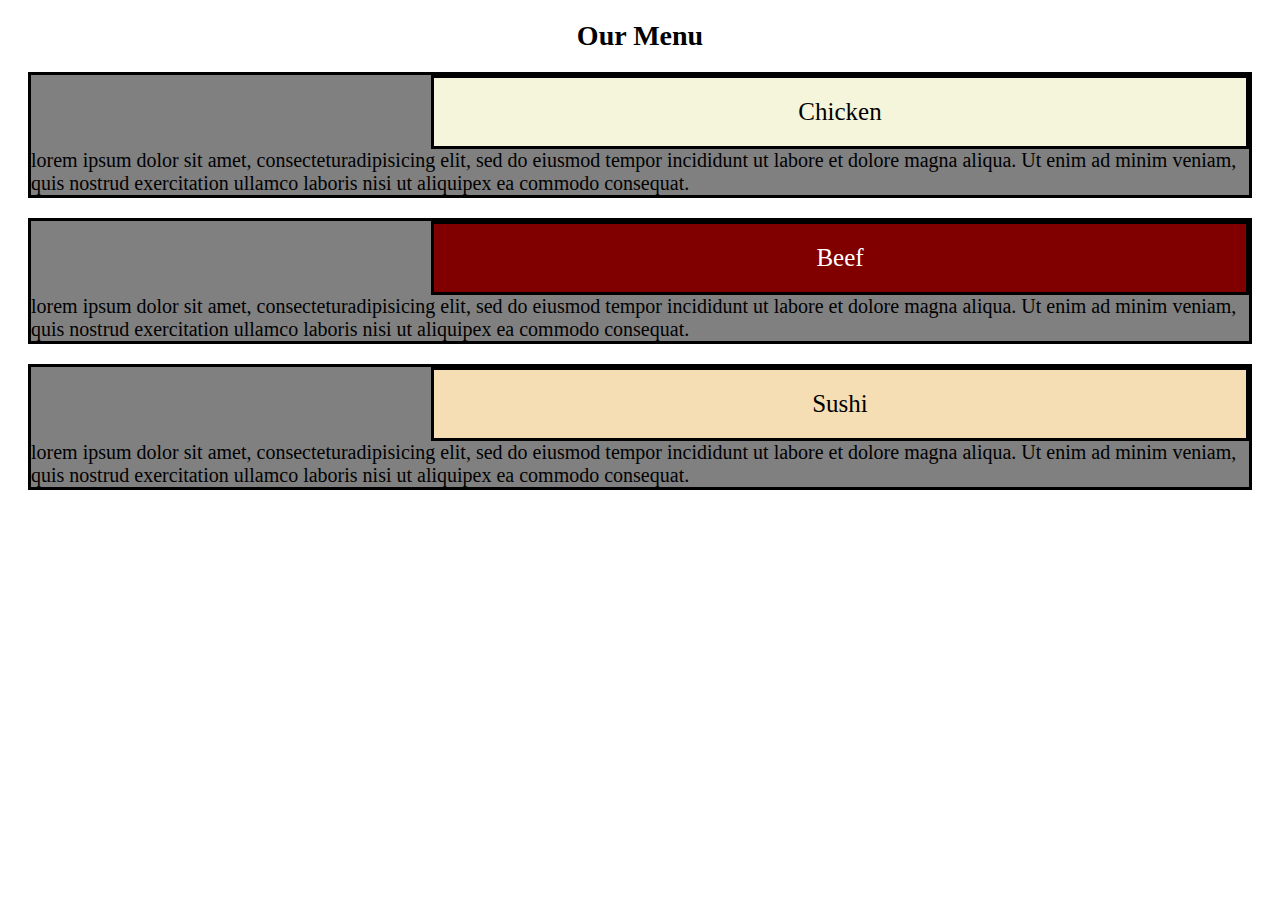
==== index1.html @ 30e34d3e "Add files via upload" ====
<!DOCTYPE html>
<html>

<head>
    <meta charset="utf-8">
    <meta name="viewport" content="width=device-width, initial-scale=1">
    <title>Assignment for Module 2</title>
    <style>
        * {
            box-sizing: border-box;
        }
        h1 {
            margin: 20px;
            text-align: center;
            font-family: cursive;
            font-size: 175%;
        }
        .menu {
            background-color: grey;
            color: black;
            border: 3px solid black;
            margin: 20px;
            /* padding: 20px; */
            font-family: cursive;
            font-size: 125%;
        }
        #chicken {
            background-color: beige;
            color: black;
            border: 3px solid black;
            margin: 0 0 0 400px;
            padding: 20px;
            text-align: center;
            font-family: cursive;
            font-size: 125%;
        }
        #beef {
            background-color: maroon;
            color: white;
            border: 3px solid black;
            margin: 0 0 0 400px;            
            padding: 20px;
            text-align: center;
            font-family: cursive;
            font-size: 125%;
        }
        #sushi {
            background-color: wheat;
            color: black;
            border: 3px solid black;
            margin: 0 0 0 400px; 
            padding: 20px;
            text-align: center;
            font-family: cursive;
            font-size: 125%;
        }
        .row {
            width: 100%;
        }
        @media (min-width: 992px) and (max-width: 1199px) {
            .col-lg-4 {
                float: left;
                width: 33.33%;
            }
        }
        @media (min-width: 768px) and (max-width: 991px) {
            .col-md-6, .col-sm-12 {
                float: left;
            }
            .col-md-6 {
                width: 50%;
            }
            .col-md-12 {
                width: 100%;
            }
            
        }
        @media (max-width: 767px) {
            .col-sm-12 {
                float: left;
                width: 100%;
            }
            
        }
    </style>
</head>
<body>
    <h1>Our Menu</h1>
    <div class="row">
        <div class="menu col-lg-4 col-md-6 col-sm-12">
            <p id="chicken">Chicken</p>
            lorem ipsum dolor sit amet, consecteturadipisicing elit, 
            sed do eiusmod tempor incididunt ut labore et dolore magna aliqua. 
            Ut enim ad minim veniam, quis nostrud exercitation ullamco laboris nisi ut 
            aliquipex ea commodo consequat.
        </div>
        <div class="menu col-lg-4 col-md-6 col-sm-12">
            <p id="beef">Beef</p>
            lorem ipsum dolor sit amet, consecteturadipisicing elit, 
            sed do eiusmod tempor incididunt ut labore et dolore magna aliqua. 
            Ut enim ad minim veniam, quis nostrud exercitation ullamco laboris nisi ut 
            aliquipex ea commodo consequat.
        </div>
        <div class="menu col-lg-4 col-md-6 col-sm-12">
            <p id="sushi">Sushi</p>
            lorem ipsum dolor sit amet, consecteturadipisicing elit, 
            sed do eiusmod tempor incididunt ut labore et dolore magna aliqua. 
            Ut enim ad minim veniam, quis nostrud exercitation ullamco laboris nisi ut 
            aliquipex ea commodo consequat.
        </div>
    </div>

</body>
</html>
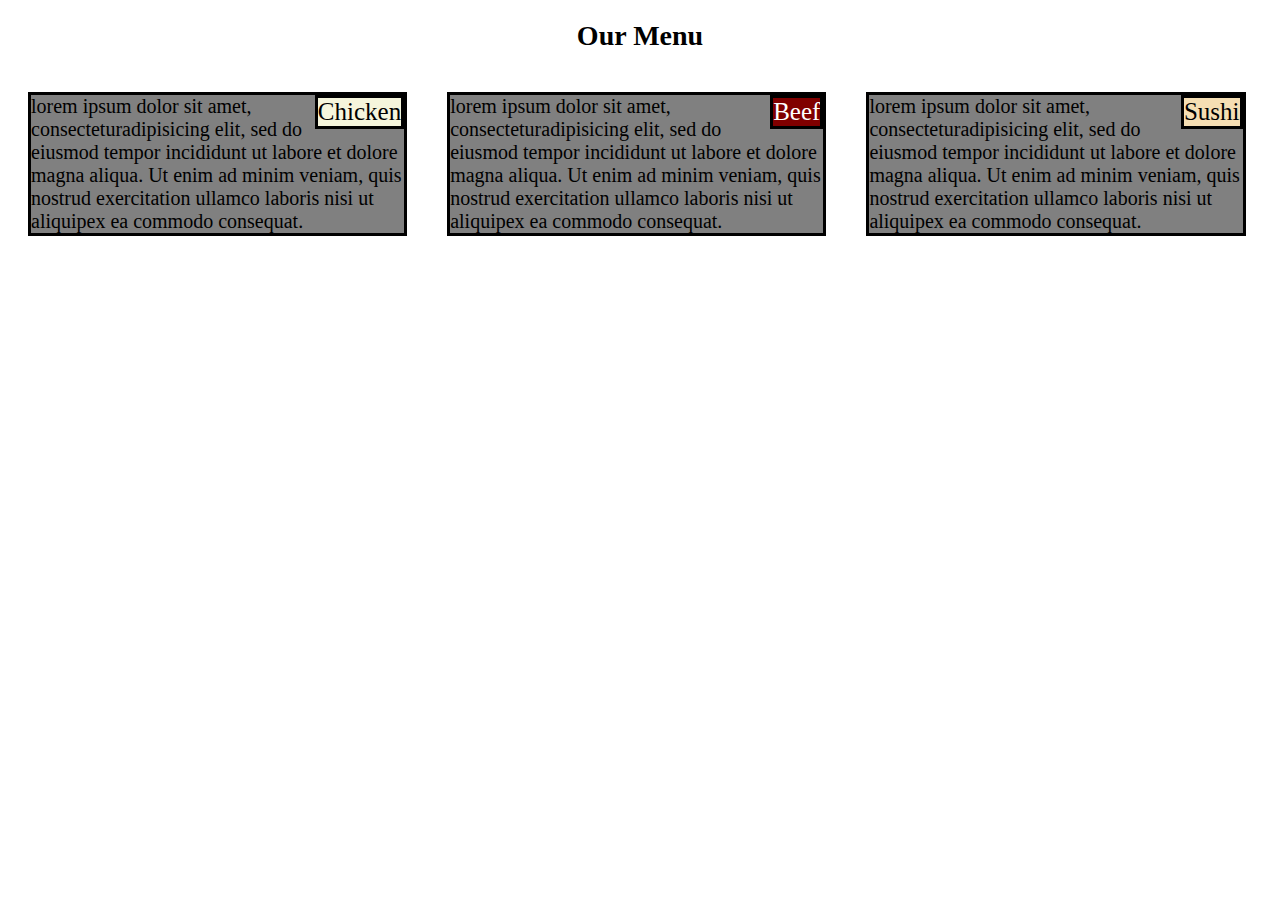
==== commit 71a7dc20: "Add files via upload" ====
--- a/index1.html
+++ b/index1.html
@@ -9,12 +9,14 @@
         * {
             box-sizing: border-box;
         }
+
         h1 {
             margin: 20px;
             text-align: center;
             font-family: cursive;
             font-size: 175%;
         }
+
         .menu {
             background-color: grey;
             color: black;
@@ -23,92 +25,120 @@
             /* padding: 20px; */
             font-family: cursive;
             font-size: 125%;
+            float: left;
+            width: 30%;
+            position: relative;
+            
+
         }
+
         #chicken {
             background-color: beige;
             color: black;
             border: 3px solid black;
-            margin: 0 0 0 400px;
-            padding: 20px;
+            /* margin: 0 0 0 400px; */
+            /* padding: 20px; */
+            margin: auto;
             text-align: center;
             font-family: cursive;
             font-size: 125%;
+            overflow: hidden;
+            float: right;
+
         }
+
         #beef {
             background-color: maroon;
             color: white;
             border: 3px solid black;
-            margin: 0 0 0 400px;            
-            padding: 20px;
+            /* margin: 0 0 0 400px;*/
+            /* padding: 20px; */
+            margin: auto;
             text-align: center;
             font-family: cursive;
             font-size: 125%;
+            overflow: hidden;
+            float: right;
+
         }
+
         #sushi {
             background-color: wheat;
             color: black;
             border: 3px solid black;
-            margin: 0 0 0 400px; 
-            padding: 20px;
+            /* margin: 0 0 0 400px;  */
+            /* padding: 20px; */
+            margin: auto;
             text-align: center;
             font-family: cursive;
             font-size: 125%;
+            overflow: hidden;
+            float: right;
+
         }
+
         .row {
             width: 100%;
         }
-        @media (min-width: 992px) and (max-width: 1199px) {
+
+        @media (min-width: 992px) {
             .col-lg-4 {
-                float: left;
-                width: 33.33%;
+                width: 30%;
+                
             }
         }
+
         @media (min-width: 768px) and (max-width: 991px) {
-            .col-md-6, .col-sm-12 {
+            /* .col-md-6, .col-sm-12 {
                 float: left;
-            }
+            } */
             .col-md-6 {
-                width: 50%;
+                width: 42%;
+                                
             }
             .col-md-12 {
-                width: 100%;
+                width: 95%;
+                                
             }
-            
         }
+
         @media (max-width: 767px) {
             .col-sm-12 {
-                float: left;
-                width: 100%;
+                width: 95%;
+                
             }
-            
         }
+
     </style>
 </head>
+
 <body>
     <h1>Our Menu</h1>
+
     <div class="row">
         <div class="menu col-lg-4 col-md-6 col-sm-12">
             <p id="chicken">Chicken</p>
-            lorem ipsum dolor sit amet, consecteturadipisicing elit, 
-            sed do eiusmod tempor incididunt ut labore et dolore magna aliqua. 
-            Ut enim ad minim veniam, quis nostrud exercitation ullamco laboris nisi ut 
+            lorem ipsum dolor sit amet, consecteturadipisicing elit,
+            sed do eiusmod tempor incididunt ut labore et dolore magna aliqua.
+            Ut enim ad minim veniam, quis nostrud exercitation ullamco laboris nisi ut
             aliquipex ea commodo consequat.
         </div>
         <div class="menu col-lg-4 col-md-6 col-sm-12">
             <p id="beef">Beef</p>
-            lorem ipsum dolor sit amet, consecteturadipisicing elit, 
-            sed do eiusmod tempor incididunt ut labore et dolore magna aliqua. 
-            Ut enim ad minim veniam, quis nostrud exercitation ullamco laboris nisi ut 
+            lorem ipsum dolor sit amet, consecteturadipisicing elit,
+            sed do eiusmod tempor incididunt ut labore et dolore magna aliqua.
+            Ut enim ad minim veniam, quis nostrud exercitation ullamco laboris nisi ut
             aliquipex ea commodo consequat.
         </div>
-        <div class="menu col-lg-4 col-md-6 col-sm-12">
+        <div class="menu col-lg-4 col-md-12 col-sm-12">
             <p id="sushi">Sushi</p>
-            lorem ipsum dolor sit amet, consecteturadipisicing elit, 
-            sed do eiusmod tempor incididunt ut labore et dolore magna aliqua. 
-            Ut enim ad minim veniam, quis nostrud exercitation ullamco laboris nisi ut 
+            lorem ipsum dolor sit amet, consecteturadipisicing elit,
+            sed do eiusmod tempor incididunt ut labore et dolore magna aliqua.
+            Ut enim ad minim veniam, quis nostrud exercitation ullamco laboris nisi ut
             aliquipex ea commodo consequat.
         </div>
     </div>
 
 </body>
+
 </html>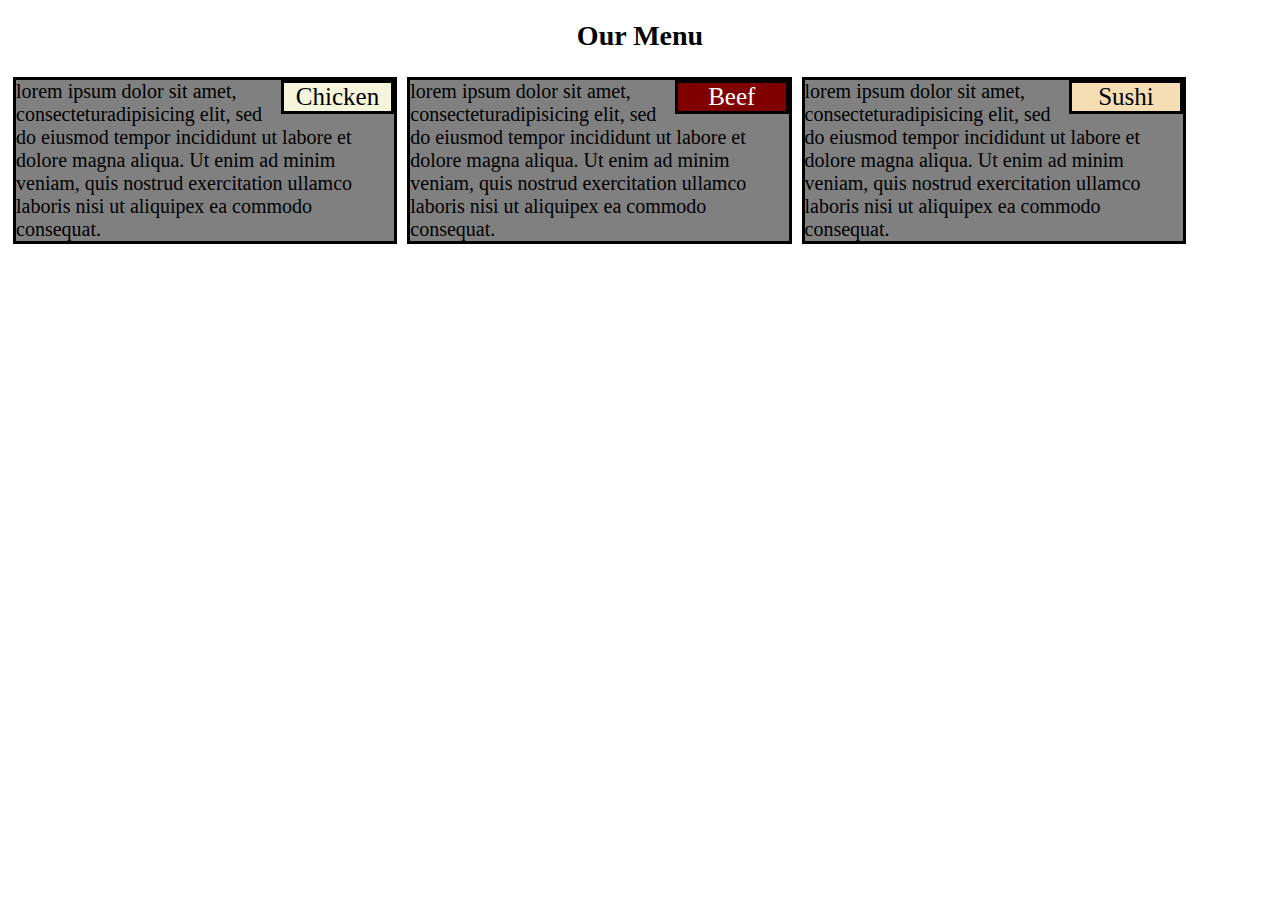
==== commit 30dfe676: "Add files via upload" ====
--- a/index1.html
+++ b/index1.html
@@ -28,6 +28,7 @@
             float: left;
             width: 30%;
             position: relative;
+            height: auto;
             
 
         }
@@ -44,6 +45,8 @@
             font-size: 125%;
             overflow: hidden;
             float: right;
+            width: 30%;
+            height: auto;
 
         }
 
@@ -59,6 +62,7 @@
             font-size: 125%;
             overflow: hidden;
             float: right;
+            width: 30%;
 
         }
 
@@ -74,16 +78,19 @@
             font-size: 125%;
             overflow: hidden;
             float: right;
+            width: 30%;
 
         }
 
         .row {
-            width: 100%;
+            width: 95%;
         }
 
         @media (min-width: 992px) {
             .col-lg-4 {
-                width: 30%;
+                width: 32%;
+                float: left;
+                margin: 5px;
                 
             }
         }
@@ -93,18 +100,24 @@
                 float: left;
             } */
             .col-md-6 {
-                width: 42%;
+                width: 48%;
+                float: left;
+                margin: 5px;
                                 
             }
             .col-md-12 {
-                width: 95%;
+                width: 97%;
+                float: left;
+                margin: 5px;
                                 
             }
         }
 
         @media (max-width: 767px) {
             .col-sm-12 {
-                width: 95%;
+                width: 98%;
+                /* float: left; */
+                /* margin-bottom: 10px; */
                 
             }
         }
